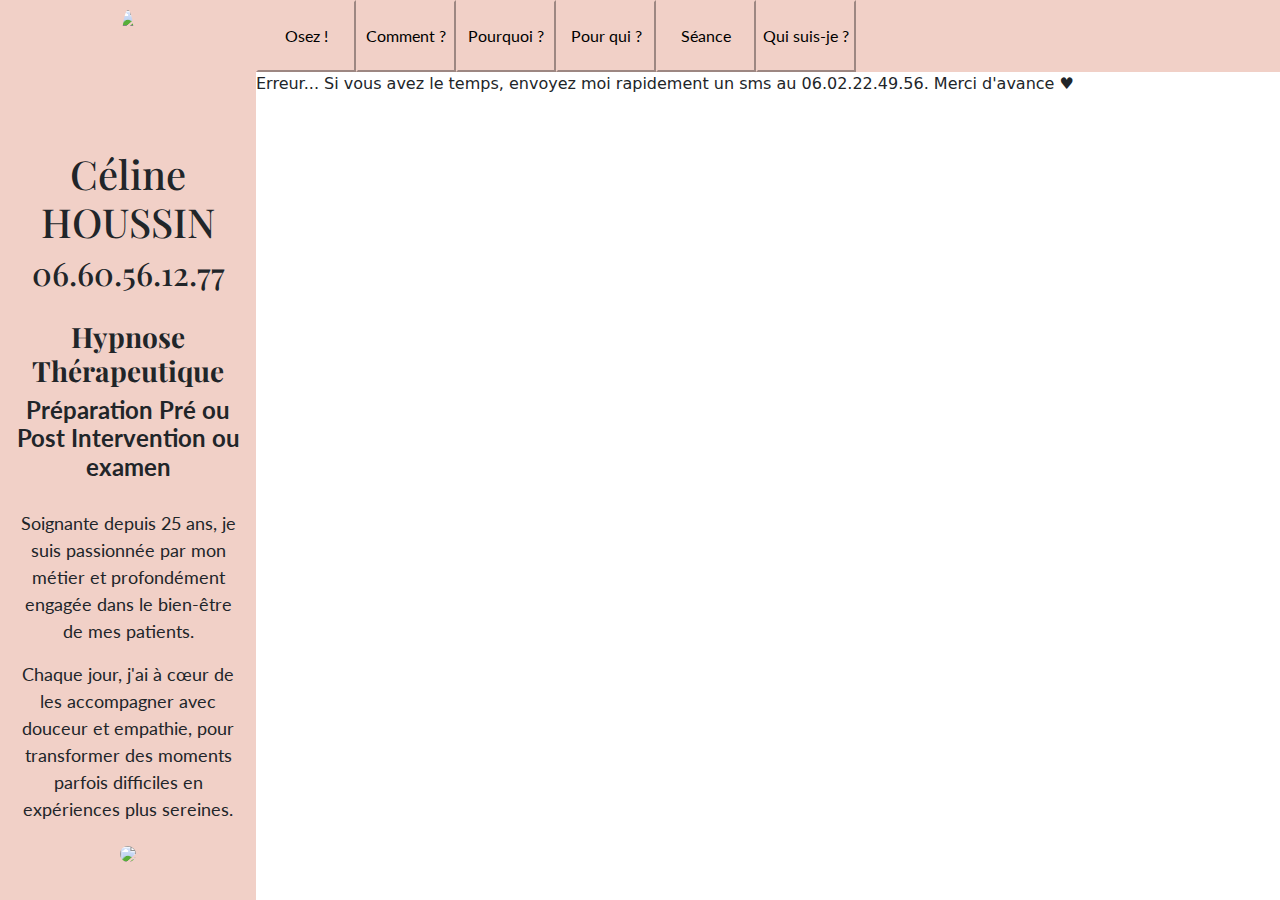
==== index.html @ 0e191f78 "Corrections" ====
<!DOCTYPE html>
<html lang="fr">
<head>
    <meta charset="UTF-8">
    <meta name="viewport" content="width=device-width, initial-scale=1.0">
    <title>Hypnose Thérapeutique - Céline Houssin</title>
    <link href="https://cdn.jsdelivr.net/npm/bootstrap@5.3.0/dist/css/bootstrap.min.css" rel="stylesheet">
    <link href="https://fonts.googleapis.com/css2?family=Lato:wght@300;400&family=Playfair+Display:wght@400;700&display=swap" rel="stylesheet">
    <link href="https://fonts.googleapis.com/css2?family=Oswald:wght@400;700&display=swap" rel="stylesheet">
    <link rel="icon" href="res/logoCélineHoussin32.png" type="image/png">
    <link rel="stylesheet" href="style.css">
    <script src="scripts/switch_pushed_button.js"></script>
    <script src="scripts/set_content.js"></script>
</head>
<body>
    <div class="side">
        <div class="header-side">
            <img src="res/Avatar.jpg" class="avatar"/>
            <h1>Céline HOUSSIN</h1>
            <h2>06.60.56.12.77</h2>
            <h3><strong>Hypnose Thérapeutique</strong></h3>
            <h4><strong>Préparation Pré ou Post Intervention ou examen</strong></h4>
        </div>
        <div class="description">
            <p>
                Soignante depuis 25 ans, je suis passionnée par mon
                métier et profondément engagée dans le bien-être de mes patients. 
            </p>
            <p>
                Chaque jour, j'ai à cœur de les accompagner avec douceur et empathie, pour transformer des moments
                parfois difficiles en expériences plus sereines.
            </p>
        <img src="res/logoCélineHoussin.png" class="side-logo"/>
        </div>
    </div>
    <div class="main_side">
        <div class="navigation_bar">
            <button class="NavigationButtons" id="BPaccueil" value="accueil">Osez !</button>
            <button class="NavigationButtons" id="BPcomment" value="comment">Comment ?</button>
            <button class="NavigationButtons" id="BPpourquoi" value="pourquoi">Pourquoi ?</button>
            <button class="NavigationButtons" id="BPpour_qui" value="pour_qui">Pour qui ?</button>
            <button class="NavigationButtons" id="BPtarif" value="tarif">Séance</button>
            <button class="NavigationButtons" id="BPabout" value="about">Qui suis-je ?</button>
        </div>
        <div id="content">Erreur... Si vous avez le temps, envoyez moi rapidement un sms au 06.02.22.49.56. Merci d'avance ♥</div>
    </div>
    <script src="scripts/load_content.js"></script>
    <script src="scripts/manage_navigation.js"></script>
    <script src="https://cdn.jsdelivr.net/npm/bootstrap@5.3.0/dist/js/bootstrap.bundle.min.js"></script>
</body>
</html>
---- style.css ----
body {
    display: flex;
    flex-direction: row;
}

.main_side {
    display: flex;
    flex-direction: column;
    width: 80%;
}

.side {
    height: 100vh;
    width: 20%;
    padding: 0;
    background-color: #F1D0C7;
    text-align : center;
    display: flex;
    flex-direction: column;
    font-size: 2rem;
    overflow: hidden;
}

/* Media queries pour les petits écrans */
@media (max-width: 768px) {
  /* Ajustement de la structure principale */
  body {
      flex-direction: column; /* Passer en disposition verticale */
  }

  .side {
      width: 100%; /* La barre latérale occupe toute la largeur */
      height: auto; /* S'ajuste en hauteur */
  }

  .main_side {
      width: 100%; /* La section principale occupe toute la largeur */
  }

  .avatar {
      height: 20vh; /* Ajustement de la taille de l'avatar */
  }

  .side-logo {
      height: 15vh; /* Réduction de la taille du logo */
  }

  /* Barre de navigation */
  .navigation_bar {
      flex-direction: column; /* Les boutons passent à une disposition verticale */
      height: auto; /* Ajustement de la hauteur */
  }

  .NavigationButtons {
      width: 100%; /* Les boutons occupent toute la largeur */
  }

  /* Texte dans la description */
  .side .description {
      font-size: 1.2rem; /* Réduction de la taille du texte */
      padding: 10px;
  }

  /* Grilles */
  .grid-container {
      grid-template-columns: 1fr; /* Une seule colonne sur petits écrans */
  }

  .grid-illu img {
      max-height: 200px; /* Limite supplémentaire pour les images */
  }
}


p, h4, button {
    font-family: 'Lato', sans-serif;
}

h1, h2, h3 {
    font-family: 'Playfair Display', serif;
}

.header-side h3 {
    padding-top: 20px;
}

.header-side {
    width: 100%;
}

.side .description {
    padding: 20px;
    font-size: large;
    width: 100%;
}

.avatar {
    padding-top: 10px;
    height: 25vh;
    min-height: 150px;
    border-radius: 50%;
}

.side-logo {
    height: 20vh;
    border-radius: 50%;
}

.navigation_bar {
    width: 100%;
    height: 8vh;
    min-height: 55px;
    padding: 0;
    background-color: #F1D0C7;
    display: flex;
    flex-direction: row;
}

.NavigationButtons {
    width: 100px;
    height: 100%;
    background-color: #F1D0C7;
    border-color: #F1D0C7;
}

.NavigationButtons:hover {
    background-color: #D8A9C1;
}

.subBody {
    background-color: #E3F0F8;
    width: 100%;
    height: 92vh;
    display: flex;
    flex-direction: column;
    overflow-y: auto;
}

.subBody h1 {
    text-align: center;
    width: 50%;
    margin: 0 auto 0 auto;
    color: #ff0051;
    font-family: 'Oswald', sans-serif;
}

/* Grille */
.grid-container {
    display: grid;
    grid-template-columns: repeat(auto-fit, minmax(300px, 1fr));
    gap: 2rem;
    padding: 0.5rem;
  }

.grid-item {
    padding: 1rem;
    background: #f9f9f9;
    border-radius: 8px;
    box-shadow: 0 4px 6px rgba(0, 0, 0, 0.1);
  }
  
  /* Contenu du bloc avec texte et illustration */
.grid-content {
    display: flex;
    flex-direction: column; /* Les éléments s'empilent */
    gap: 1rem; /* Espacement entre le texte et l'image */
  }

  /* Texte */
.grid-text h2 {
    font-size: 1.5rem;
    margin-bottom: 0.5rem;
  }
  
  .grid-text p,
  .grid-text ul {
    margin: 0;
    font-size: 1rem;
  }
  
  /* Illustration */
  .grid-illu img {
    max-width: 100%;
    border-radius: 8px;
    height: auto;
    width: 100%;
    max-height: 300px; /* Limite la hauteur des images */
    object-fit: cover; /* Assure que l'image garde ses proportions */
  }

  * {
    margin: 0;
    padding: 0;
    box-sizing: border-box;
  }
  
  .accueilBody {
    font-family: Arial, sans-serif;
    height: 92vh;
    display: flex;
    justify-content: center;
    align-items: center;
    background-color: #f4f4f4;
  }
  
  .split-screen {
    display: flex;
    width: 100%;
    height: 92vh;
    overflow: hidden;
  }
  
  .image-container {
    flex: 1;
    position: relative;
    overflow: hidden;
    transition: flex 0.5s ease;
    cursor: pointer;
  }
  
  .image-container:hover {
    flex: 3;
  }
  
  .image-container::before {
    content: '';
    position: absolute;
    top: 0;
    left: 0;
    width: 100%;
    height: 100%;
    background-size: cover;
    background-position: center;
    transition: transform 0.5s ease, filter 0.5s ease;
    filter: brightness(0.3);
  }
  
  #left::before {
    background-image: url('res/prepareAvant.jpg');
  }
  
  #right::before {
    background-image: url('res/prepareApres.jpg');
  }
  
  .overlay {
    position: absolute;
    top: 50%;
    left: 50%;
    transform: translate(-50%, -50%);
    color: white;
    text-align: center;
    font-size: 2rem;
    pointer-events: none;
    z-index: 2;
  }
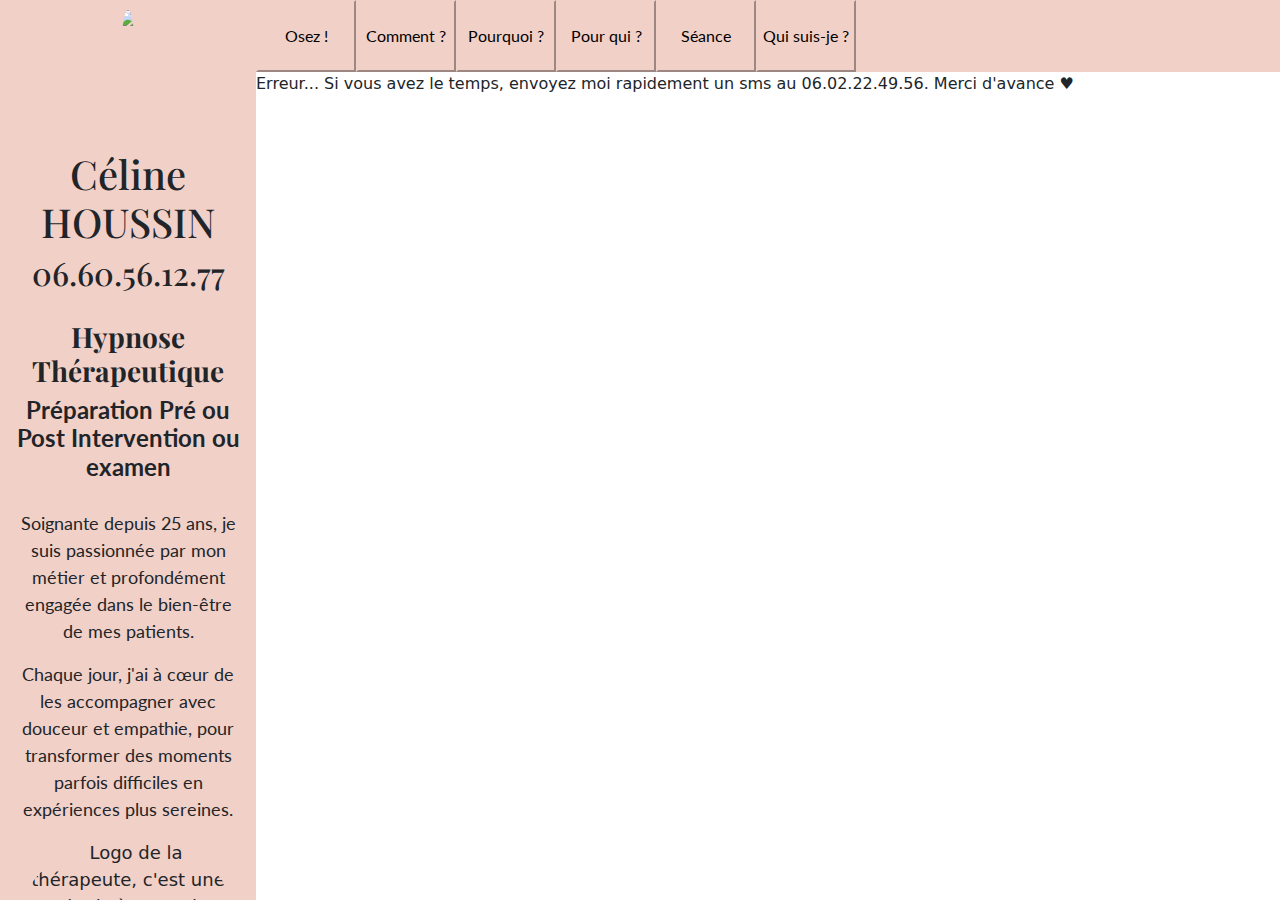
==== commit 2e57662e: "Modifications pour améliorer score du scanner" ====
--- a/index.html
+++ b/index.html
@@ -3,7 +3,27 @@
 <head>
     <meta charset="UTF-8">
     <meta name="viewport" content="width=device-width, initial-scale=1.0">
-    <title>Hypnose Thérapeutique - Céline Houssin</title>
+    <title>Hypnose Thérapeutique</title>
+
+    <!-- SEO Meta tags -->
+    <meta name="description" content="Hypnose thérapeutique pour vous accompagner avant ou après une intervention opératoire. ( douleurs - anxiété)"/>
+    <meta name="keywords" content="hypnose, intervention, opération, accompagnement, Caen, anxiété, stress, Céline, HOUSSIN" />
+    <meta name="Celine HOUSSIN" />
+
+    
+    <!-- Open Graph Meta Tags pour les réseaux sociaux -->
+    <meta property="og:title" content="Hypnose Thérapeutique - Céline HOUSSIN" />
+    <meta property="og:description" content="Hypnose thérapeutique pour vous accompagner avant ou après une intervention opératoire. ( douleurs - anxiété)" />
+    <meta property="og:image" content="res/logoCélineHoussin.png">
+    <meta property="og:url" content="https://celine-houssin.fr">
+    <meta property="og:type" content="website">
+
+    <!-- Twitter Card Meta Tags -->
+    <meta name="twitter:card" content="summary_large_image"> <!-- Pour la forme de la carte sur Twitter-->
+    <meta name="twitter:title" content="Hypnose Thérapeutique - Céline HOUSSIN"/>
+    <meta name="twitter:description" content="ypnose thérapeutique pour vous accompagner avant ou après une intervention opératoire. ( douleurs - anxiété)" />
+    <meta name="twitter:image" content="res/logoCélineHoussin.png"/>
+
     <link href="https://cdn.jsdelivr.net/npm/bootstrap@5.3.0/dist/css/bootstrap.min.css" rel="stylesheet">
     <link href="https://fonts.googleapis.com/css2?family=Lato:wght@300;400&family=Playfair+Display:wght@400;700&display=swap" rel="stylesheet">
     <link href="https://fonts.googleapis.com/css2?family=Oswald:wght@400;700&display=swap" rel="stylesheet">
@@ -15,7 +35,7 @@
 <body>
     <div class="side">
         <div class="header-side">
-            <img src="res/Avatar.jpg" class="avatar"/>
+            <img src="res/Avatar.jpg" class="avatar" logo="Photo de la thérapeute"/>
             <h1>Céline HOUSSIN</h1>
             <h2>06.60.56.12.77</h2>
             <h3><strong>Hypnose Thérapeutique</strong></h3>
@@ -30,7 +50,7 @@
                 Chaque jour, j'ai à cœur de les accompagner avec douceur et empathie, pour transformer des moments
                 parfois difficiles en expériences plus sereines.
             </p>
-        <img src="res/logoCélineHoussin.png" class="side-logo"/>
+        <img src="res/logoCélineHoussin.png" class="side-logo" alt="Logo de la thérapeute, c'est une main d'où sorte des bulles redonnant de la couleur au papillon qui vole au dessus"/>
         </div>
     </div>
     <div class="main_side">
